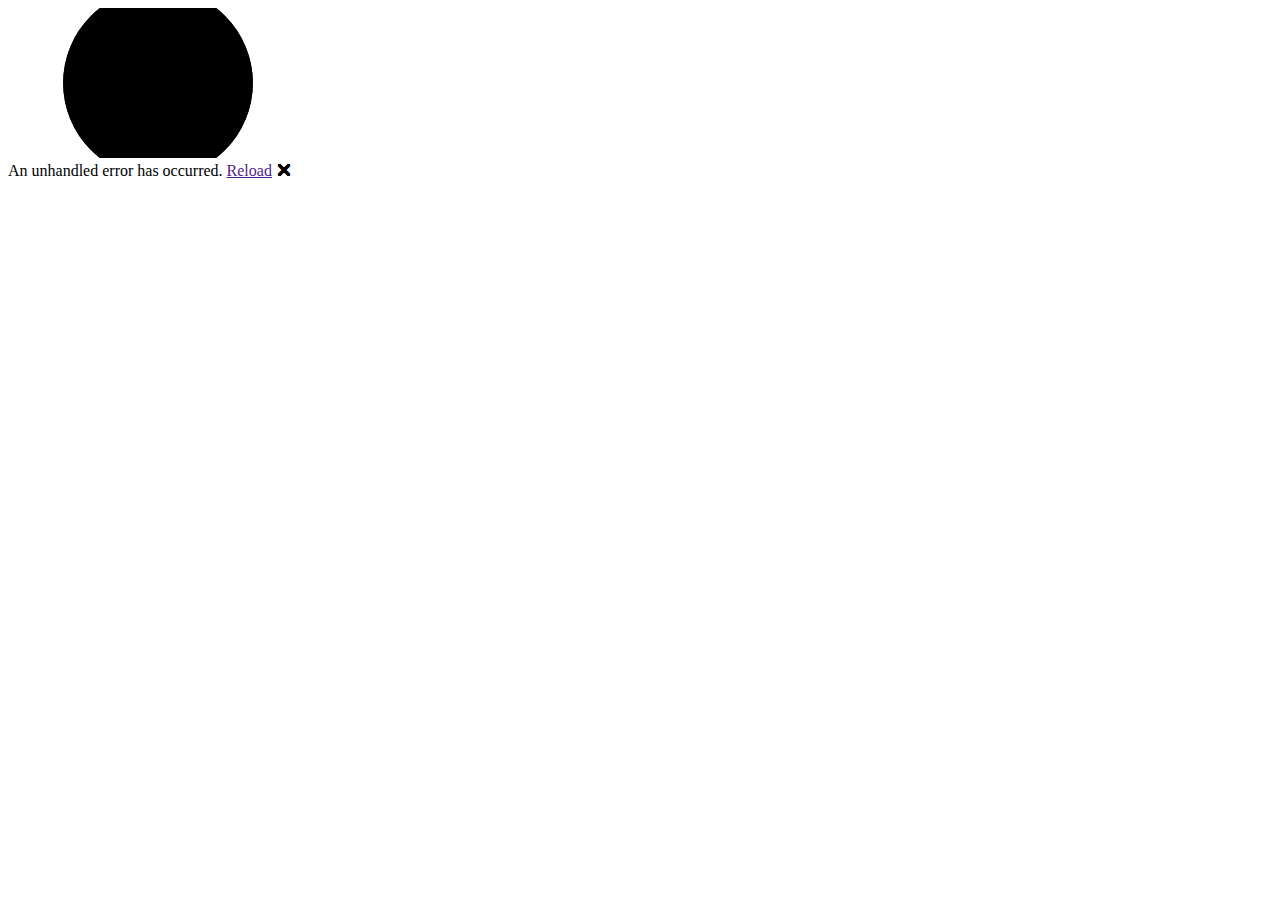
==== VolleyballWebCore/VolleyballBlazor.Client/wwwroot/index.html @ e1c44d1c "Add project files." ====
<!DOCTYPE html>
<html lang="en">

<head>
    <meta charset="utf-8" />
    <meta name="viewport" content="width=device-width, initial-scale=1.0, maximum-scale=1.0, user-scalable=no" />
    <title>VolleyballBlazor.Client</title>
    <base href="/" />
    <link href="css/bootstrap/bootstrap.min.css" rel="stylesheet" />
    <link href="css/app.css" rel="stylesheet" />
    <link rel="icon" type="image/png" href="favicon.png" />
    <link href="VolleyballBlazor.Client.styles.css" rel="stylesheet" />
    <link href="manifest.json" rel="manifest" />
    <link rel="apple-touch-icon" sizes="512x512" href="icon-512.png" />
    <link rel="apple-touch-icon" sizes="192x192" href="icon-192.png" />
</head>

<body>
    <div id="app">
        <svg class="loading-progress">
            <circle r="40%" cx="50%" cy="50%" />
            <circle r="40%" cx="50%" cy="50%" />
        </svg>
        <div class="loading-progress-text"></div>
    </div>

    <div id="blazor-error-ui">
        An unhandled error has occurred.
        <a href="" class="reload">Reload</a>
        <a class="dismiss">🗙</a>
    </div>
    <script src="_framework/blazor.webassembly.js"></script>
    <script>navigator.serviceWorker.register('service-worker.js');</script>
</body>

</html>
---- VolleyballWebCore/VolleyballBlazor.Client/wwwroot/css/app.css ----
@import url('open-iconic/font/css/open-iconic-bootstrap.min.css');

html, body {
    font-family: 'Helvetica Neue', Helvetica, Arial, sans-serif;
}

h1:focus {
    outline: none;
}

a, .btn-link {
    color: #0071c1;
}

.btn-primary {
    color: #fff;
    background-color: #1b6ec2;
    border-color: #1861ac;
}

.btn:focus, .btn:active:focus, .btn-link.nav-link:focus, .form-control:focus, .form-check-input:focus {
  box-shadow: 0 0 0 0.1rem white, 0 0 0 0.25rem #258cfb;
}

.content {
    padding-top: 1.1rem;
}

.valid.modified:not([type=checkbox]) {
    outline: 1px solid #26b050;
}

.invalid {
    outline: 1px solid red;
}

.validation-message {
    color: red;
}

#blazor-error-ui {
    background: lightyellow;
    bottom: 0;
    box-shadow: 0 -1px 2px rgba(0, 0, 0, 0.2);
    display: none;
    left: 0;
    padding: 0.6rem 1.25rem 0.7rem 1.25rem;
    position: fixed;
    width: 100%;
    z-index: 1000;
}

    #blazor-error-ui .dismiss {
        cursor: pointer;
        position: absolute;
        right: 0.75rem;
        top: 0.5rem;
    }

.blazor-error-boundary {
    background: url([data-uri]) no-repeat 1rem/1.8rem, #b32121;
    padding: 1rem 1rem 1rem 3.7rem;
    color: white;
}

    .blazor-error-boundary::after {
        content: "An error has occurred."
    }

.loading-progress {
    position: relative;
    display: block;
    width: 8rem;
    height: 8rem;
    margin: 20vh auto 1rem auto;
}

    .loading-progress circle {
        fill: none;
        stroke: #e0e0e0;
        stroke-width: 0.6rem;
        transform-origin: 50% 50%;
        transform: rotate(-90deg);
    }

        .loading-progress circle:last-child {
            stroke: #1b6ec2;
            stroke-dasharray: calc(3.141 * var(--blazor-load-percentage, 0%) * 0.8), 500%;
            transition: stroke-dasharray 0.05s ease-in-out;
        }

.loading-progress-text {
    position: absolute;
    text-align: center;
    font-weight: bold;
    inset: calc(20vh + 3.25rem) 0 auto 0.2rem;
}

    .loading-progress-text:after {
        content: var(--blazor-load-percentage-text, "Loading");
    }
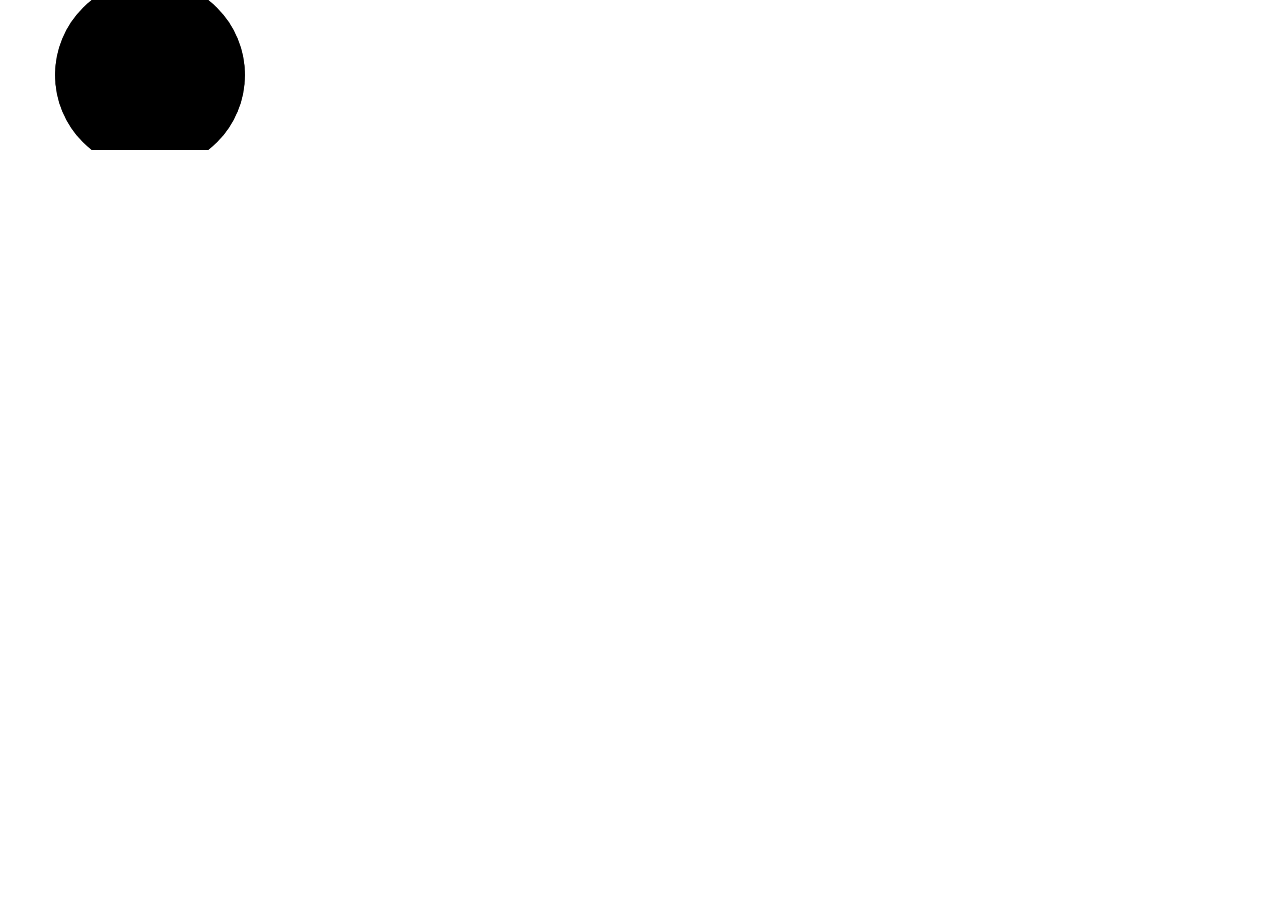
==== commit 976a8f3b: "added html+css template added articles, profile, register pages" ====
--- a/VolleyballWebCore/VolleyballBlazor.Client/wwwroot/index.html
+++ b/VolleyballWebCore/VolleyballBlazor.Client/wwwroot/index.html
@@ -1,36 +1,74 @@
 <!DOCTYPE html>
 <html lang="en">
+<head>
+    <!-- Basic -->
+    <meta charset="utf-8">
+    <meta http-equiv="X-UA-Compatible" content="IE=edge">
+    
+    <!-- Mobile Metas -->
+    <meta name="viewport" content="width=device-width, initial-scale=1, shrink-to-fit=no">
+    
+    <!-- Site Metas -->
+    <title>Amatorska Liga Siatkówki - Warszawa, Białołęka.</title>
+    <meta name="keywords" content="">
+    <meta name="description" content="">
+    <meta name="author" content="">
+    
+    <!-- Site Icons -->
+    <link rel="shortcut icon" href="images/favicon.ico" type="image/x-icon" />
+    <link rel="apple-touch-icon" href="images/apple-touch-icon.png">
+    
+    <!-- Design fonts -->
+    <link href="https://fonts.googleapis.com/css?family=Poppins:300,400,500,600,700" rel="stylesheet"> 
 
-<head>
-    <meta charset="utf-8" />
-    <meta name="viewport" content="width=device-width, initial-scale=1.0, maximum-scale=1.0, user-scalable=no" />
-    <title>VolleyballBlazor.Client</title>
-    <base href="/" />
-    <link href="css/bootstrap/bootstrap.min.css" rel="stylesheet" />
-    <link href="css/app.css" rel="stylesheet" />
-    <link rel="icon" type="image/png" href="favicon.png" />
-    <link href="VolleyballBlazor.Client.styles.css" rel="stylesheet" />
-    <link href="manifest.json" rel="manifest" />
-    <link rel="apple-touch-icon" sizes="512x512" href="icon-512.png" />
-    <link rel="apple-touch-icon" sizes="192x192" href="icon-192.png" />
+    <!-- Bootstrap core CSS -->
+    <link href="css/bootstrap.css" rel="stylesheet">
+
+    <!-- FontAwesome Icons core CSS -->
+    <link href="css/font-awesome.min.css" rel="stylesheet">
+
+    <!-- Custom styles for this template -->
+    <link href="style.css" rel="stylesheet">
+
+    <!-- Responsive styles for this template -->
+    <link href="css/responsive.css" rel="stylesheet">
+
+    <!-- Colors for this template -->
+    <link href="css/colors.css" rel="stylesheet">
+
+    <!-- Version Tech CSS for this template -->
+    <link href="css/version/tech.css" rel="stylesheet">
+
+    <script src="_framework/aspnetcore-browser-refresh.js"></script>
+
+    <!--[if lt IE 9]>
+      <script src="https://oss.maxcdn.com/libs/html5shiv/3.7.0/html5shiv.js"></script>
+      <script src="https://oss.maxcdn.com/libs/respond.js/1.4.2/respond.min.js"></script>
+    <![endif]-->
+
 </head>
+<body>
 
-<body>
-    <div id="app">
-        <svg class="loading-progress">
-            <circle r="40%" cx="50%" cy="50%" />
-            <circle r="40%" cx="50%" cy="50%" />
-        </svg>
-        <div class="loading-progress-text"></div>
-    </div>
+    <div id="wrapper">
 
-    <div id="blazor-error-ui">
-        An unhandled error has occurred.
-        <a href="" class="reload">Reload</a>
-        <a class="dismiss">🗙</a>
-    </div>
-    <script src="_framework/blazor.webassembly.js"></script>
-    <script>navigator.serviceWorker.register('service-worker.js');</script>
+        <div id="app">
+            <svg class="loading-progress">
+                <circle r="40%" cx="50%" cy="50%" />
+                <circle r="40%" cx="50%" cy="50%" />
+            </svg>
+            <div class="loading-progress-text"></div>
+        </div>
+        <script src="_framework/blazor.webassembly.js"></script>
+        <script>navigator.serviceWorker.register('service-worker.js');</script>
+
+    </div><!-- end wrapper -->
+
+    <!-- Core JavaScript
+    ================================================== -->
+    <script src="js/jquery.min.js"></script>
+    <script src="js/tether.min.js"></script>
+    <script src="js/bootstrap.min.js"></script>
+    <script src="js/custom.js"></script>
+
 </body>
-
-</html>
+</html>--- a/VolleyballWebCore/VolleyballBlazor.Client/wwwroot/css/responsive.css
+++ b/VolleyballWebCore/VolleyballBlazor.Client/wwwroot/css/responsive.css
@@ -0,0 +1,198 @@
+/**************************************
+
+    File Name: responsive.css
+    Template Name: Tech Blog
+    Created By: HTML.Design
+    http://themeforest.net/user/wpdestek
+
+**************************************/
+
+
+/* RESPONSIVE 
+**************************************/
+
+@media (max-width: 1156px) {
+    .small-box .shadow-desc h4 {
+        font-size: 14px;
+    }
+}
+
+@media (max-width: 1047px) {
+    .topbar-section .list-inline-item {
+        padding: 0 0.2rem !important;
+    }
+}
+
+@media (max-width: 989px) {
+    .search-form .btn:hover,
+    .search-form .btn:focus,
+    .search-form .btn {
+        position: relative;
+    }
+    .custombox .blog-list-widget,
+    .custombox .blog-box {
+        margin: 1rem 0;
+    }
+    .sidebar,
+    .footer .widget {
+        margin: 1.5rem 0;
+    }
+    .center-side,
+    .left-side,
+    .right-side {
+        float: left;
+        width: 50%;
+    }
+}
+
+@media (max-width: 768px) {
+    .post-sharing .btn {
+        padding: 0.6rem !important;
+    }
+    .blog-custom-build .down-mobile,
+    .blog-title-area .down-mobile {
+        display: none !important;
+    }
+    .newsletter-widget .form-inline .form-control {
+        width: 100%;
+    }
+    .newsletter-widget .btn {
+        display: block;
+        width: 100%;
+        margin-top: 0.5rem;
+    }
+    .blog-list .blog-meta.big-meta h4 {
+        background-color: #ffffff;
+        margin-left: 0;
+        margin-top: 1rem;
+        padding: 1rem 0;
+    }
+}
+
+@media (max-width: 728px) {
+    .center-side,
+    .left-side,
+    .right-side {
+        float: left;
+        width: 100%;
+    }
+    .shadow-desc {
+        bottom: 0;
+        padding: 1rem 0.8rem;
+        position: absolute;
+    }
+    .blog-meta h4 {
+        font-size: 18px;
+    }
+}
+
+@media (max-width: 590px) {
+    .comment-list .media {
+        float: none !important;
+        width: 100%;
+        display: block;
+    }
+    .blog-title-area {
+        text-align: center;
+    }
+    .pp .float-right,
+    .pp .float-left {
+        width: 100%;
+        margin: 1rem 0;
+    }
+    .blog-title-area h3 {
+        font-size: 34px;
+    }
+    .section-title {
+        margin-top: 1rem;
+    }
+    .footer-text img,
+    .small-box {
+        float: none;
+        width: 100%;
+    }
+    .topbar-section .text-right {
+        text-align: center !important;
+    }
+    .blog-meta.big-meta h4 {
+        font-size: 21px;
+    }
+    .top-search .newsletter-widget .form-inline .form-control {
+        font-size: 16px;
+    }
+    .card-block {
+        padding: 1rem 0.5rem;
+    }
+    .newsletter-widget .btn:hover,
+    .newsletter-widget .btn:focus,
+    .newsletter-widget .btn {
+        border: 0 none !important;
+        font-size: 17px !important;
+        padding: 1.3rem 1rem !important;
+    }
+}
+
+@media (min-width: 992px) {
+    .header .dropdown-menu {
+        margin-top: 13px;
+    }
+    .header .navbar-nav .has-submenu {
+        position: relative;
+    }
+    .header .navbar-nav .has-submenu:hover > ul {
+        visibility: visible;
+        opacity: 1;
+        top: 100%;
+    }
+    .header .navbar-nav .has-submenu:hover > ul li ul {
+        margin-top: -1px;
+    }
+    .header .navbar-nav .has-submenu ul {
+        -webkit-transition: visibility 0.35s ease-in-out, opacity 0.35s ease-in-out, top 0.35s ease-in-out, bottom 0.35s ease-in-out, left 0.35s ease-in-out, right 0.35s ease-in-out;
+        -moz-transition: visibility 0.35s ease-in-out, opacity 0.35s ease-in-out, top 0.35s ease-in-out, bottom 0.35s ease-in-out, left 0.35s ease-in-out, right 0.35s ease-in-out;
+        -o-transition: visibility 0.35s ease-in-out, opacity 0.35s ease-in-out, top 0.35s ease-in-out, bottom 0.35s ease-in-out, left 0.35s ease-in-out, right 0.35s ease-in-out;
+        transition: visibility 0.35s ease-in-out, opacity 0.35s ease-in-out, top 0.35s ease-in-out, bottom 0.35s ease-in-out, left 0.35s ease-in-out, right 0.35s ease-in-out;
+    }
+    .header .navbar-nav .has-submenu .dropdown-menu {
+        min-width: 220px;
+        padding: 0;
+        -webkit-border-radius: 0;
+        -moz-border-radius: 0;
+        border-radius: 0;
+    }
+    .header .navbar-nav .has-submenu > ul {
+        position: absolute;
+        top: 130%;
+        visibility: hidden;
+        display: block;
+        opacity: 0;
+        left: 0;
+    }
+    .header .navbar-nav .has-submenu > ul.start-right {
+        right: 0;
+        left: auto;
+    }
+    .header .navbar-nav .has-submenu > ul li {
+        position: relative;
+    }
+    .header .navbar-nav .has-submenu > ul li:hover > ul {
+        visibility: visible;
+        opacity: 1;
+        left: 100%;
+    }
+    .header .navbar-nav .has-submenu > ul li:hover > ul.show-right {
+        right: 100%;
+    }
+    .header .navbar-nav .has-submenu > ul li ul {
+        position: absolute;
+        top: 0;
+        visibility: hidden;
+        display: block;
+        opacity: 0;
+        left: 130%;
+    }
+    .header .navbar-nav .has-submenu > ul li ul.show-right {
+        right: 130%;
+        left: auto;
+    }
+}--- a/VolleyballWebCore/VolleyballBlazor.Client/wwwroot/css/colors.css
+++ b/VolleyballWebCore/VolleyballBlazor.Client/wwwroot/css/colors.css
@@ -0,0 +1,174 @@
+/**************************************
+
+    File Name: colors.css
+    Template Name: Tech Blog
+    Created By: HTML.Design
+    http://themeforest.net/user/wpdestek
+
+**************************************/
+
+
+/* COLORS 
+**************************************/
+
+.authorbox p a,
+.pp a,
+.sitemap-wrapper small,
+.fa-user-circle-o,
+.footer h5:hover,
+a:hover,
+a:focus,
+.navbar-nav .nav-link:hover,
+.navbar-nav .nav-link:focus,
+.navbar-inverse .navbar-nav .active > .nav-link,
+.navbar-inverse .navbar-nav .nav-link.active,
+.navbar-inverse .navbar-nav .nav-link.open,
+.navbar-inverse .navbar-nav .open > .nav-link {
+    color: #3197d6 !important;
+}
+
+.dmtop,
+.search-form .btn:hover,
+.search-form .btn:focus,
+.search-form .btn {
+    color: #ffffff !important;
+    background-color: #3197d6 !important;
+}
+
+.tag-cloud-single span,
+.page-title i,
+.btn:hover,
+.sitemap-wrapper .year,
+.btn:focus,
+.navbar-inverse .navbar-toggler {
+    color: #ffffff !important;
+    background-color: #3197d6;
+}
+
+.blockquote {
+    border-left-color: #3197d6;
+}
+
+.footer .widget-title {
+    border-color: #3197d6;
+}
+
+
+/* OTHER COLORS 
+**************************************/
+
+.navbar-nav .nav-link.active.color-pink-hover,
+.navbar-nav .nav-link.color-pink-hover:hover,
+.navbar-nav .nav-link.color-pink-hover:focus {
+    color: #deacca !important;
+}
+
+.page-title .bg-pink,
+.portfolio .blog-meta span.bg-pink,
+.masonry-box:hover .blog-meta span.bg-pink,
+.color-pink a {
+    background-color: #deacca !important;
+}
+
+.navbar-nav .nav-link.active.color-aqua-hover,
+.navbar-nav .nav-link.color-aqua-hover:hover,
+.navbar-nav .nav-link.color-aqua-hover:focus {
+    color: #2ad2c9 !important;
+}
+
+.page-title .bg-aqua,
+.masonry-box:hover .blog-meta span.bg-aqua,
+.color-aqua a {
+    background-color: #2ad2c9 !important;
+}
+
+.navbar-nav .nav-link.active.color-green-hover,
+.navbar-nav .nav-link.color-green-hover:hover,
+.navbar-nav .nav-link.color-green-hover:focus {
+    color: #34bf49 !important;
+}
+
+.page-title .bg-green,
+.masonry-box:hover .blog-meta span.bg-green,
+.color-green a {
+    background-color: #34bf49 !important;
+}
+
+.navbar-nav .nav-link.active.color-red-hover,
+.navbar-nav .nav-link.color-red-hover:hover,
+.navbar-nav .nav-link.color-red-hover:focus {
+    color: #ed1b2e !important;
+}
+
+.page-title .bg-red,
+.masonry-box:hover .blog-meta span.bg-red,
+.color-red a {
+    background-color: #ed1b2e !important;
+}
+
+.navbar-nav .nav-link.active.color-yellow-hover,
+.navbar-nav .nav-link.color-yellow-hover:hover,
+.navbar-nav .nav-link.color-yellow-hover:focus {
+    color: #ffb900 !important;
+}
+
+.page-title .bg-yellow,
+.masonry-box:hover .blog-meta span.bg-yellow,
+.color-yellow a {
+    background-color: #ffb900 !important;
+}
+
+.navbar-nav .nav-link.active.color-grey-hover,
+.navbar-nav .nav-link.color-grey-hover:hover,
+.navbar-nav .nav-link.color-grey-hover:focus {
+    color: #6f1683 !important;
+}
+
+.portfolio .blog-meta span.bg-grey,
+.page-title .bg-grey,
+.masonry-box:hover .blog-meta span.bg-grey,
+.color-grey a {
+    background-color: #6f1683 !important;
+}
+
+.fa-star-o,
+.fa-star {
+    color: #fbb034;
+}
+
+.topsocial .fa.fa-facebook {
+    color: #4b6ea9;
+}
+
+.topsocial .fa.fa-google-plus {
+    color: #e86142;
+}
+
+.topsocial .fa.fa-twitter {
+    color: #1ab2f5;
+}
+
+.topsocial .fa.fa-linkedin {
+    color: #0088c0;
+}
+
+.fa-bolt,
+.topsocial .fa.fa-pinterest {
+    color: #d73533;
+}
+
+.topsocial .fa.fa-youtube {
+    color: #d44638;
+}
+
+.topsocial .fa.fa-instagram {
+    color: #405de6;
+}
+
+.topsocial .fa.fa-flickr {
+    color: #ff0084;
+}
+
+.footer.wb .btn {
+    color: rgba(255, 255, 255, 1) !important;
+}--- a/VolleyballWebCore/VolleyballBlazor.Client/wwwroot/css/version/tech.css
+++ b/VolleyballWebCore/VolleyballBlazor.Client/wwwroot/css/version/tech.css
@@ -0,0 +1,300 @@
+/**************************************
+
+    File Name: tech.css
+    Template Name: Tech Blog
+    Created By: HTML.Design
+    http://themeforest.net/user/wpdestek
+
+**************************************/
+
+body {
+    background-color: #ffffff;
+}
+
+h1,
+h2,
+h3,
+h4,
+h5,
+body,
+.navbar-toggleable-md .navbar-nav .nav-link,
+.market-header,
+.btn,
+.dropdown-item,
+.form-control,
+p {
+    font-family: 'Poppins', serif !important;
+}
+
+h1,
+h2,
+h3,
+h4,
+h5 {
+    font-weight: 600;
+}
+
+.navbar-inverse .navbar-nav .nav-link,
+.navbar-nav .nav-link {
+    color: #ffffff !important;
+    font-size: 13px;
+    font-weight: 500;
+    line-height: 1;
+    text-transform: uppercase;
+}
+
+.header .navbar-nav .has-submenu ul {
+    margin-top: 17px !important
+}
+
+.header .navbar-nav .has-submenu.menu-large ul {
+    margin-top: 0px !important;
+}
+
+.navbar-inverse .navbar-nav .nav-link:focus,
+.navbar-nav .nav-link:hover,
+.navbar-inverse .navbar-nav .nav-link:focus,
+.navbar-nav .nav-link:focus {
+    opacity: 0.8;
+}
+
+.dropdown-toggle::after {
+    margin-top: -4px;
+}
+
+.mr-2 .nav-link {
+    font-size: 21px !important;
+    padding: 0.6rem 0.6rem 0 !important;
+}
+
+.first-slot {
+    float: left;
+    width: 50%;
+}
+
+.last-slot,
+.second-slot {
+    float: left;
+    width: 25%;
+}
+
+.first-slot .blog-meta h4 {
+    font-size: 31px;
+    line-height: 1.4;
+}
+
+.first-section .blog-meta h4 {
+    font-weight: 600;
+    padding: 0.8rem 0 0.5rem !important;
+}
+
+.blog-meta.big-meta h4 {
+    font-size: 24px;
+}
+
+.single-wrapper {
+    margin-top: 3.5rem;
+}
+
+.first-section {
+    margin-top: 4rem;
+}
+
+.blog-grid-system .color-orange {
+    display: block;
+    margin-top: 1rem;
+}
+
+.blog-grid-system .color-orange a {
+    color: #ffffff !important;
+    font-size: 13px;
+    padding: 0 0.7rem;
+    border-radius: 3px;
+}
+
+.blog-top {
+    margin-bottom: 2rem;
+}
+
+.blog-top h4 {
+    padding: 0;
+    margin: 0;
+    line-height: 1;
+}
+
+.banner-spot {
+    padding: 0 !important;
+    border: 1px solid #e2e2e2;
+}
+
+.page-wrapper .banner-spot {
+    padding: 1rem !important;
+    border: 1px solid #e2e2e2;
+}
+
+.blog-meta small a,
+.blog-meta small {
+    font-weight: 500;
+    color: #999 !important;
+}
+
+.fa-star {
+    font-size: 12px;
+    margin: 0 -2px 0 0;
+}
+
+.social-button {
+    background-color: #dddddd;
+    display: table;
+    padding: 0.5rem 1rem;
+    color: #ffffff !important;
+    position: relative;
+    width: 100%;
+}
+
+.social-button .fa {
+    color: #ffffff !important;
+}
+
+.social-button p {
+    margin: 10px 0 0;
+    padding: 0;
+    color: #ffffff !important;
+    line-height: 1;
+}
+
+.facebook-button {
+    background-color: #3b5998;
+}
+
+.twitter-button {
+    background-color: #1da1f2;
+}
+
+.google-button {
+    background-color: #ea4335;
+}
+
+.youtube-button {
+    background-color: #cd201f;
+}
+
+.blog-meta .bg-orange {
+    color: #ffffff !important;
+    padding: 0 0.8rem;
+    border-radius: 3px;
+}
+
+.blog-meta small.firstsmall:after {
+    content: "" !important;
+    padding-left: 0;
+}
+
+
+.trend-videos h4 {
+    font-size: 16px;
+    line-height: 1.4;
+}
+
+.trend-videos h4 a {
+    color: #111111 !important;
+}
+
+.trend-videos hr.invis {
+    margin: 1rem 0;
+}
+
+.navbar-toggler-right {
+    top: 18px;
+}
+
+.blog-title-area span a {
+    font-size: 13px;
+}
+
+.pp .float-right {
+    margin-left: 2rem;
+}
+
+.trend-videos .hovereffect span:before {
+    opacity: 1 !important;
+    display: block !important;
+    visibility: visible !important;
+}
+
+.bg-orange {
+    background-color: #FF6347 !important;
+}
+
+.page-title .bg-orange,
+.masonry-box:hover .blog-meta span.bg-orange,
+.color-orange a {
+    background-color: #FF6347 !important;
+}
+
+.authorbox p a,
+.pp a,
+.blog-top .fa-rss,
+a:hover,
+a:focus {
+    color: #FF6347 !important;
+}
+
+.btn,
+.page-link:hover,
+.page-link:focus,
+.btn:hover,
+.btn:focus {
+    color: #ffffff !important;
+    background: rgba(0, 0, 0, 0) linear-gradient(to right, #0091e5 0px, #00b7e5 100%) repeat scroll 0 0 !important
+}
+
+.tag-cloud-single span,
+.navbar-inverse {
+    color: #ffffff !important;
+    box-shadow: 0 0 10px rgba(0, 0, 0, 0.4);
+    background: rgba(0, 0, 0, 0) linear-gradient(to right, #0091e5 0px, #00b7e5 100%) repeat scroll 0 0 !important
+}
+
+.gp-button.btn-primary:hover,
+.gp-button.btn-primary:focus,
+.gp-button.btn-primary {
+    border-color: #DA5333 !important;
+    background: #DA5333 !important;
+}
+
+.fb-button.btn-primary:focus,
+.fb-button.btn-primary:hover,
+.fb-button.btn-primary {
+    background: #3B5998 !important;
+    border-color: #3B5998 !important;
+}
+
+.tw-button.btn-primary:hover,
+.tw-button.btn-primary:focus,
+.tw-button.btn-primary {
+    background: #00B6F1 !important;
+    border-color: #00B6F1 !important;
+}
+
+@media (max-width: 1080px) {
+    .first-section .blog-meta h4 {
+        font-size: 18px;
+    }
+}
+
+@media (max-width: 980px) {
+    .first-section .blog-meta h4 {
+        font-size: 16px;
+    }
+    .shadow-desc {
+        padding: 1rem 0.5rem;
+    }
+    .last-slot,
+    .second-slot,
+    .first-slot {
+        float: none;
+        width: 100%;
+        display: block;
+    }
+}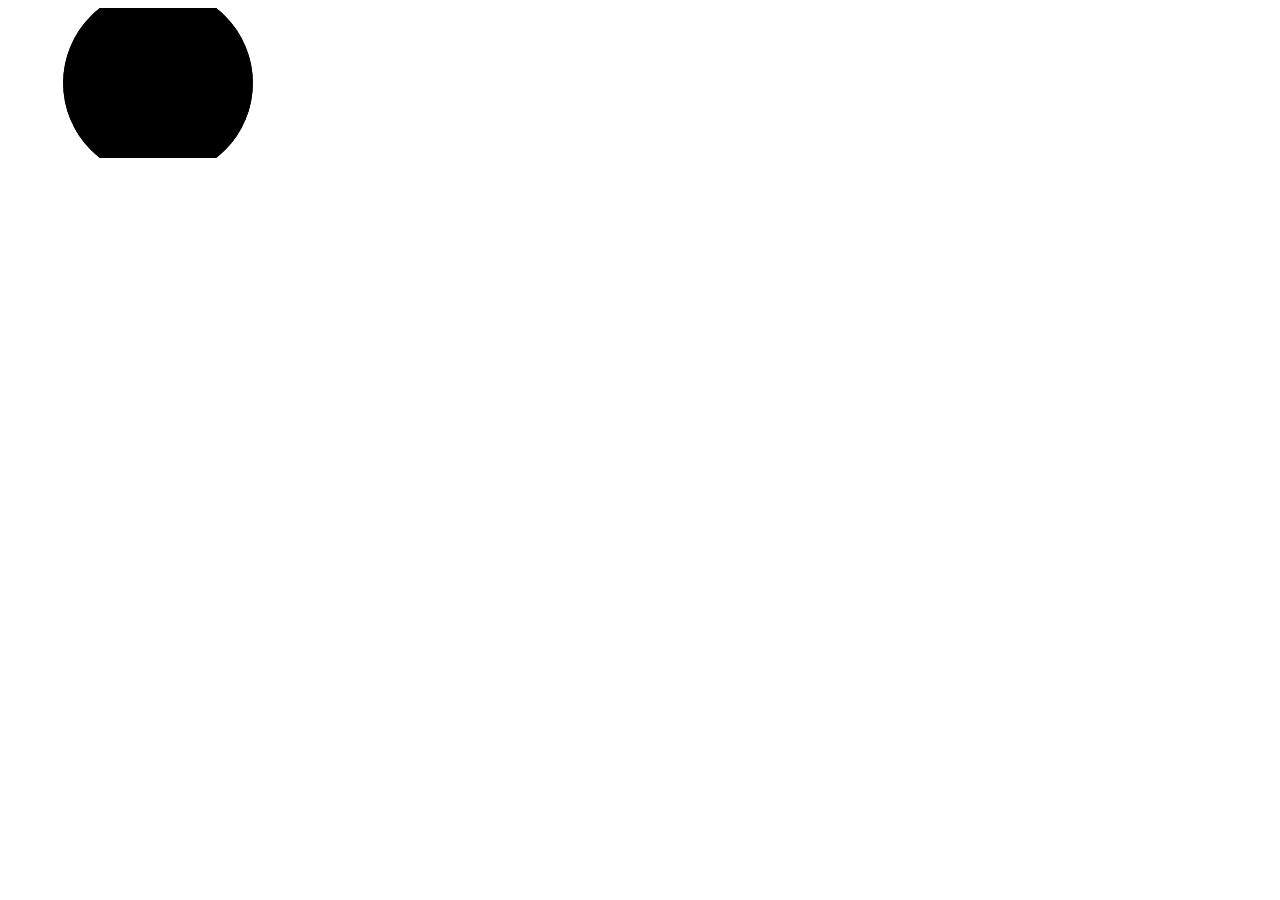
==== commit 27d4221d: "generic form implementation; team creation form; project structure cleanup" ====
--- a/VolleyballWebCore/VolleyballBlazor.Client/wwwroot/index.html
+++ b/VolleyballWebCore/VolleyballBlazor.Client/wwwroot/index.html
@@ -4,25 +4,28 @@
     <!-- Basic -->
     <meta charset="utf-8">
     <meta http-equiv="X-UA-Compatible" content="IE=edge">
-    
+
     <!-- Mobile Metas -->
     <meta name="viewport" content="width=device-width, initial-scale=1, shrink-to-fit=no">
-    
+
     <!-- Site Metas -->
     <title>Amatorska Liga Siatkówki - Warszawa, Białołęka.</title>
+    <base href="/" />
     <meta name="keywords" content="">
     <meta name="description" content="">
     <meta name="author" content="">
-    
+
     <!-- Site Icons -->
     <link rel="shortcut icon" href="images/favicon.ico" type="image/x-icon" />
     <link rel="apple-touch-icon" href="images/apple-touch-icon.png">
-    
+
     <!-- Design fonts -->
-    <link href="https://fonts.googleapis.com/css?family=Poppins:300,400,500,600,700" rel="stylesheet"> 
+    <link href="https://fonts.googleapis.com/css?family=Poppins:300,400,500,600,700" rel="stylesheet">
 
     <!-- Bootstrap core CSS -->
-    <link href="css/bootstrap.css" rel="stylesheet">
+    <link href="css/bootstrap/bootstrap.min.css" rel="stylesheet" />
+    <link href="css/normalize.css" rel="stylesheet">
+
 
     <!-- FontAwesome Icons core CSS -->
     <link href="css/font-awesome.min.css" rel="stylesheet">
@@ -37,15 +40,14 @@
     <link href="css/colors.css" rel="stylesheet">
 
     <!-- Version Tech CSS for this template -->
-    <link href="css/version/tech.css" rel="stylesheet">
-
+    <link href="css/style.css" rel="stylesheet">
+    <link href="VolleyballBlazor.Client.styles.css" rel="stylesheet">
     <script src="_framework/aspnetcore-browser-refresh.js"></script>
 
     <!--[if lt IE 9]>
       <script src="https://oss.maxcdn.com/libs/html5shiv/3.7.0/html5shiv.js"></script>
       <script src="https://oss.maxcdn.com/libs/respond.js/1.4.2/respond.min.js"></script>
     <![endif]-->
-
 </head>
 <body>
 
@@ -63,8 +65,6 @@
 
     </div><!-- end wrapper -->
 
-    <!-- Core JavaScript
-    ================================================== -->
     <script src="js/jquery.min.js"></script>
     <script src="js/tether.min.js"></script>
     <script src="js/bootstrap.min.js"></script>
--- a/VolleyballWebCore/VolleyballBlazor.Client/wwwroot/css/colors.css
+++ b/VolleyballWebCore/VolleyballBlazor.Client/wwwroot/css/colors.css
@@ -11,7 +11,7 @@
 /* COLORS 
 **************************************/
 
-.authorbox p a,
+/*.authorbox p a,
 .pp a,
 .sitemap-wrapper small,
 .fa-user-circle-o,
@@ -51,13 +51,13 @@
 
 .footer .widget-title {
     border-color: #3197d6;
-}
+}*/
 
 
 /* OTHER COLORS 
 **************************************/
 
-.navbar-nav .nav-link.active.color-pink-hover,
+/*.navbar-nav .nav-link.active.color-pink-hover,
 .navbar-nav .nav-link.color-pink-hover:hover,
 .navbar-nav .nav-link.color-pink-hover:focus {
     color: #deacca !important;
@@ -171,4 +171,4 @@
 
 .footer.wb .btn {
     color: rgba(255, 255, 255, 1) !important;
-}+}*/--- a/VolleyballWebCore/VolleyballBlazor.Client/wwwroot/css/style.css
+++ b/VolleyballWebCore/VolleyballBlazor.Client/wwwroot/css/style.css
@@ -0,0 +1,337 @@
+body {
+    background-color: #ffffff;
+}
+
+h1,
+h2,
+h3,
+h4,
+h5,
+body,
+.navbar-toggleable-md .navbar-nav .nav-link,
+.market-header,
+.btn,
+.dropdown-item,
+.form-control,
+p {
+    font-family: 'Poppins', serif !important;
+}
+
+h1,
+h2,
+h3,
+h4,
+h5 {
+    font-weight: 600;
+}
+
+.navbar-inverse .navbar-nav .nav-link,
+.navbar-nav .nav-link {
+    color: #ffffff !important;
+    font-size: 13px;
+    font-weight: 500;
+    line-height: 1;
+    text-transform: uppercase;
+}
+
+.header .navbar-nav .has-submenu ul {
+    margin-top: 17px !important
+}
+
+.header .navbar-nav .has-submenu.menu-large ul {
+    margin-top: 0px !important;
+}
+
+.navbar-inverse .navbar-nav .nav-link:focus,
+.navbar-nav .nav-link:hover,
+.navbar-inverse .navbar-nav .nav-link:focus,
+.navbar-nav .nav-link:focus {
+    opacity: 0.8;
+}
+
+.dropdown-toggle::after {
+    margin-top: -4px;
+}
+
+.mr-2 .nav-link {
+    font-size: 21px !important;
+    padding: 0.6rem 0.6rem 0 !important;
+}
+
+.first-slot {
+    float: left;
+    width: 50%;
+}
+
+.last-slot,
+.second-slot {
+    float: left;
+    width: 25%;
+}
+
+.first-slot .blog-meta h4 {
+    font-size: 31px;
+    line-height: 1.4;
+}
+
+.first-section .blog-meta h4 {
+    font-weight: 600;
+    padding: 0.8rem 0 0.5rem !important;
+}
+
+.blog-meta.big-meta h4 {
+    font-size: 24px;
+}
+
+.single-wrapper {
+    margin-top: 3.5rem;
+}
+
+.first-section {
+    margin-top: 4rem;
+}
+
+.blog-grid-system .color-orange {
+    display: block;
+    margin-top: 1rem;
+}
+
+.blog-grid-system .color-orange a {
+    color: #ffffff !important;
+    font-size: 13px;
+    padding: 0 0.7rem;
+    border-radius: 3px;
+}
+
+.blog-top {
+    margin-bottom: 2rem;
+}
+
+.blog-top h4 {
+    padding: 0;
+    margin: 0;
+    line-height: 1;
+}
+
+.banner-spot {
+    padding: 0 !important;
+    border: 1px solid #e2e2e2;
+}
+
+.page-wrapper .banner-spot {
+    padding: 1rem !important;
+    border: 1px solid #e2e2e2;
+}
+
+.blog-meta small a,
+.blog-meta small {
+    font-weight: 500;
+    color: #999 !important;
+}
+
+.fa-star {
+    font-size: 12px;
+    margin: 0 -2px 0 0;
+}
+
+.social-button {
+    background-color: #dddddd;
+    display: table;
+    padding: 0.5rem 1rem;
+    color: #ffffff !important;
+    position: relative;
+    width: 100%;
+}
+
+.social-button .fa {
+    color: #ffffff !important;
+}
+
+.social-button p {
+    margin: 10px 0 0;
+    padding: 0;
+    color: #ffffff !important;
+    line-height: 1;
+}
+
+.facebook-button {
+    background-color: #3b5998;
+}
+
+.twitter-button {
+    background-color: #1da1f2;
+}
+
+.google-button {
+    background-color: #ea4335;
+}
+
+.youtube-button {
+    background-color: #cd201f;
+}
+
+.blog-meta .bg-orange {
+    color: #ffffff !important;
+    padding: 0 0.8rem;
+    border-radius: 3px;
+}
+
+.blog-meta small.firstsmall:after {
+    content: "" !important;
+    padding-left: 0;
+}
+
+
+.trend-videos h4 {
+    font-size: 16px;
+    line-height: 1.4;
+}
+
+.trend-videos h4 a {
+    color: #111111 !important;
+}
+
+.trend-videos hr.invis {
+    margin: 1rem 0;
+}
+
+.navbar-toggler-right {
+    top: 18px;
+}
+
+.blog-title-area span a {
+    font-size: 13px;
+}
+
+.pp .float-right {
+    margin-left: 2rem;
+}
+
+.trend-videos .hovereffect span:before {
+    opacity: 1 !important;
+    display: block !important;
+    visibility: visible !important;
+}
+
+.bg-orange {
+    background-color: #FF6347 !important;
+}
+
+.page-title .bg-orange,
+.masonry-box:hover .blog-meta span.bg-orange,
+.color-orange a {
+    background-color: #FF6347 !important;
+}
+
+.authorbox p a,
+.pp a,
+.blog-top .fa-rss,
+a:hover,
+a:focus {
+    color: #FF6347 !important;
+}
+
+.btn-primary,
+.page-link:hover,
+.page-link:focus,
+.btn-primary:hover,
+.btn-primary:focus {
+    color: #ffffff !important;
+    background: rgba(0, 0, 0, 0) linear-gradient(to right, #0091e5 0px, #00b7e5 100%) repeat scroll 0 0 !important
+}
+
+.tag-cloud-single span,
+.navbar-inverse {
+    color: #ffffff !important;
+    box-shadow: 0 0 10px rgba(0, 0, 0, 0.4);
+    background: rgba(0, 0, 0, 0) linear-gradient(to right, #0091e5 0px, #00b7e5 100%) repeat scroll 0 0 !important
+}
+
+.gp-button.btn-primary:hover,
+.gp-button.btn-primary:focus,
+.gp-button.btn-primary {
+    border-color: #DA5333 !important;
+    background: #DA5333 !important;
+}
+
+.fb-button.btn-primary:focus,
+.fb-button.btn-primary:hover,
+.fb-button.btn-primary {
+    background: #3B5998 !important;
+    border-color: #3B5998 !important;
+}
+
+.tw-button.btn-primary:hover,
+.tw-button.btn-primary:focus,
+.tw-button.btn-primary {
+    background: #00B6F1 !important;
+    border-color: #00B6F1 !important;
+}
+
+@media (max-width: 1080px) {
+    .first-section .blog-meta h4 {
+        font-size: 18px;
+    }
+}
+
+@media (max-width: 1200px) {
+    .first-section .blog-meta h4 {
+        font-size: 16px;
+    }
+    .shadow-desc {
+        padding: 1rem 0.5rem;
+    }
+    .last-slot,
+    .second-slot,
+    .first-slot {
+        float: none;
+        width: 100%;
+        display: block;
+    }
+}
+
+@media (max-width: 640.98px) {
+    .top-row:not(.auth) {
+        display: none;
+    }
+
+    .top-row.auth {
+        justify-content: space-between;
+    }
+
+    .top-row ::deep a, .top-row ::deep .btn-link {
+        margin-left: 0;
+    }
+}
+
+}
+
+@media (min-width: 641px) {
+    .page {
+        flex-direction: row;
+    }
+
+    .sidebar {
+        width: 250px;
+        height: 100vh;
+        position: sticky;
+        top: 0;
+    }
+
+    .top-row {
+        position: sticky;
+        top: 0;
+        z-index: 1;
+    }
+
+        .top-row.auth ::deep a:first-child {
+            flex: 1;
+            text-align: right;
+            width: 0;
+        }
+
+    .top-row, article {
+        padding-left: 2rem !important;
+        padding-right: 1.5rem !important;
+    }
+}
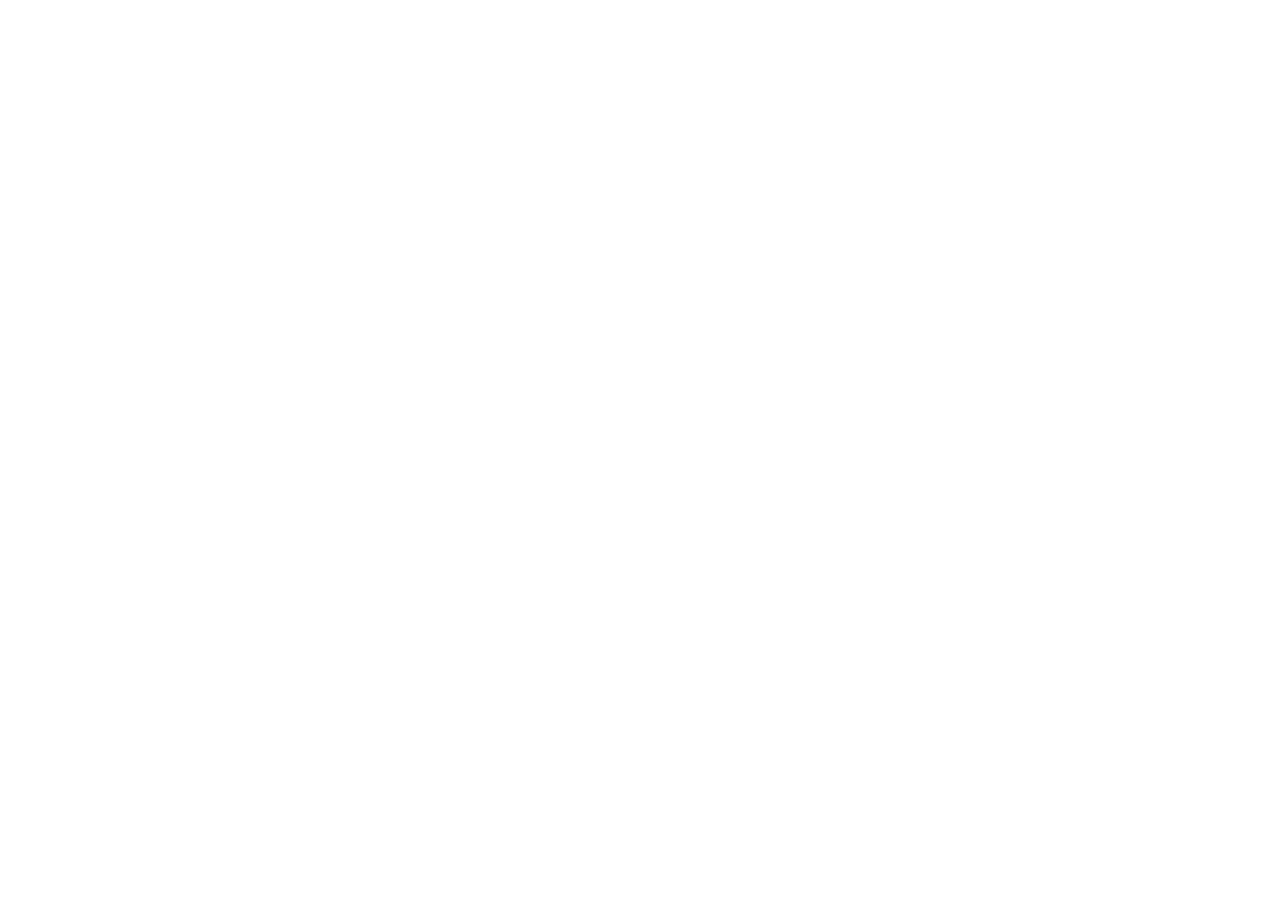
==== commit a2c8eea5: "missing code fix" ====
--- a/VolleyballWebCore/VolleyballBlazor.Client/wwwroot/index.html
+++ b/VolleyballWebCore/VolleyballBlazor.Client/wwwroot/index.html
@@ -18,6 +18,8 @@
     <!-- Site Icons -->
     <link rel="shortcut icon" href="images/favicon.ico" type="image/x-icon" />
     <link rel="apple-touch-icon" href="images/apple-touch-icon.png">
+
+    <link href="css/open-iconic/font/css/open-iconic-bootstrap.min.css" rel="stylesheet">
 
     <!-- Design fonts -->
     <link href="https://fonts.googleapis.com/css?family=Poppins:300,400,500,600,700" rel="stylesheet">
@@ -54,11 +56,7 @@
     <div id="wrapper">
 
         <div id="app">
-            <svg class="loading-progress">
-                <circle r="40%" cx="50%" cy="50%" />
-                <circle r="40%" cx="50%" cy="50%" />
-            </svg>
-            <div class="loading-progress-text"></div>
+            <div class="lds-ellipsis"><div></div><div></div><div></div><div></div></div>
         </div>
         <script src="_framework/blazor.webassembly.js"></script>
         <script>navigator.serviceWorker.register('service-worker.js');</script>
--- a/VolleyballWebCore/VolleyballBlazor.Client/wwwroot/css/style.css
+++ b/VolleyballWebCore/VolleyballBlazor.Client/wwwroot/css/style.css
@@ -27,13 +27,17 @@
 
 .navbar-inverse .navbar-nav .nav-link,
 .navbar-nav .nav-link {
-    color: #ffffff !important;
+    color: #ffffff;
     font-size: 13px;
     font-weight: 500;
     line-height: 1;
     text-transform: uppercase;
 }
 
+.nav-link-dropdown {
+    color: #00b7e5 !important;
+}
+
 .header .navbar-nav .has-submenu ul {
     margin-top: 17px !important
 }
@@ -46,6 +50,7 @@
 .navbar-nav .nav-link:hover,
 .navbar-inverse .navbar-nav .nav-link:focus,
 .navbar-nav .nav-link:focus {
+    color: #ffffff;
     opacity: 0.8;
 }
 
@@ -228,12 +233,10 @@
 .blog-top .fa-rss,
 a:hover,
 a:focus {
-    color: #FF6347 !important;
+    color: #FF6347;
 }
 
 .btn-primary,
-.page-link:hover,
-.page-link:focus,
 .btn-primary:hover,
 .btn-primary:focus {
     color: #ffffff !important;
